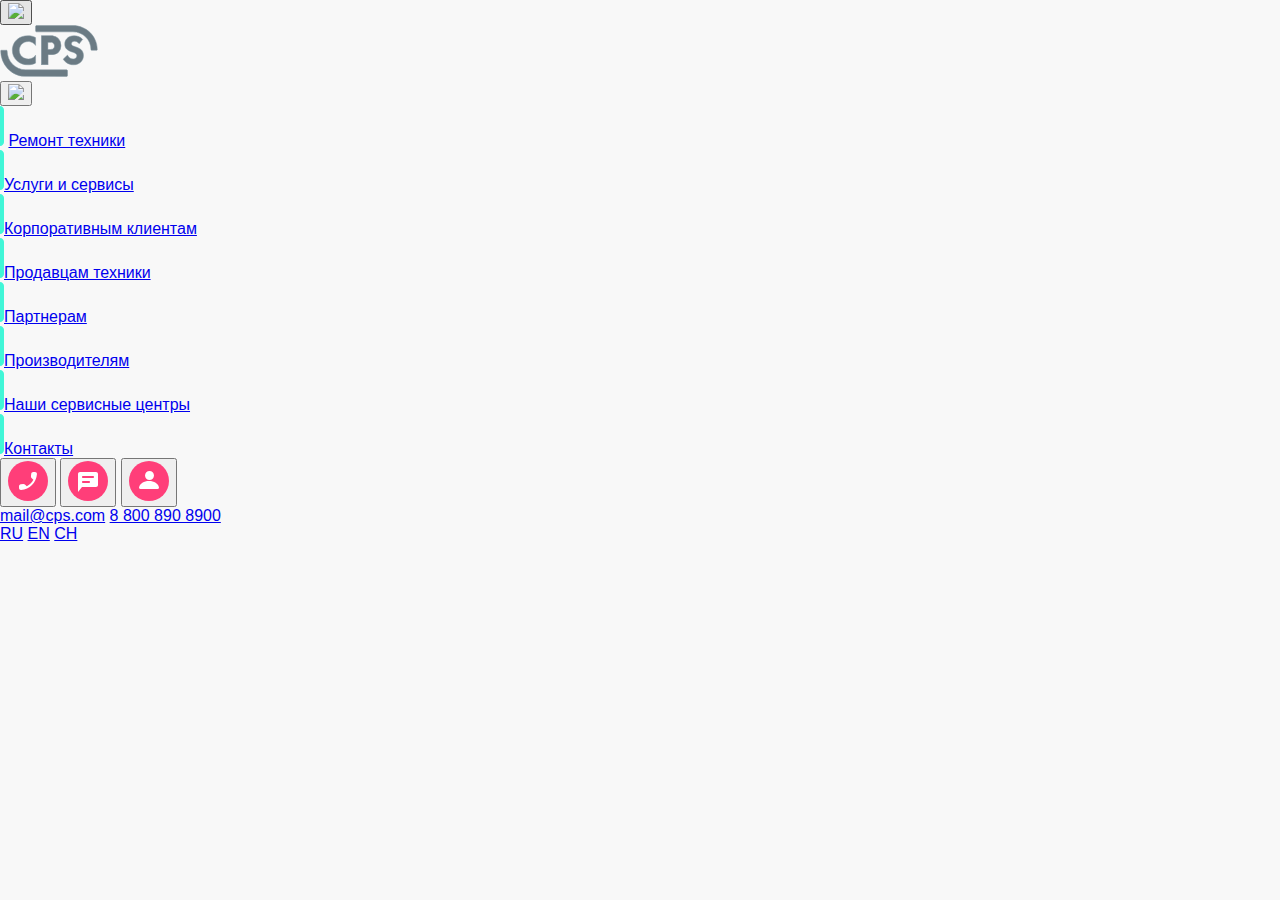
==== 1-4_index.html @ 1718b638 "Create 1-4_index.html" ====
<!DOCTYPE html>
<html lang="ru">

<head>
   <meta charset="UTF-8" />
   <meta http-equiv="X-UA-Compatible" content="IE=edge" />
   <meta name="viewport" content="width=device-width, initial-scale=1">
   <meta name="description" content="Сервисный центр по ремонту ноутбуков DELL">
   <meta content="ремонт ноутбуков, сервисный центр Dell, Dell" />
   <link href="style.css" rel="stylesheet" />
   <title>CPS-сервисный центр Dell</title>
</head>

<body>
   <main class="mobile-menu mobile-menu-container">
      <div class="mobile-menu__header mobile-menu__header-container">
         <button class="mobile-menu__btn mobile-menu__btn-style mobile-menu__close mobile-menu__btn--hover"
            href="#" "><img class=" mobile-menu__btn-img" src="./img/burger-close.svg"> </button>
         <div class="mobile-menu__btn mobile-menu__btn-style mobile-menu__logo"> <img class="mobile-menu__logo-img "
               src="./img/Group.svg"></div>
         <button class="mobile-menu__btn mobile-menu__btn-style mobile-menu__checkstatus" href="#"> <img
               class="mobile-menu__btn-img" src="./img/mob-search.svg"></button>
      </div>

      <div class="mobile-menu__nav mobile-menu__nav-container">
         <div class="mobile-menu__elem-container">
            <img class="mobile-menu__elem-img mobile-menu__elem-img--active" src="img/highlight.svg">
            <a class="mobile-menu__link mobile-menu__link-style mobile-menu__link--active" href="#">Ремонт техники</a>
         </div>
         <div class="mobile-menu__elem-container">
            <img class="mobile-menu__elem-img" src="img/highlight.svg"><a class="mobile-menu__link mobile-menu__link-style" href="#">Услуги и
               сервисы</a>
         </div>
         <div class="mobile-menu__elem-container">
            <img class="mobile-menu__elem-img" src="img/highlight.svg"><a class="mobile-menu__link mobile-menu__link-style" href="#">Корпоративным
               клиентам</a>
         </div>
         <div class="mobile-menu__elem-container">
            <img class="mobile-menu__elem-img" src="img/highlight.svg"><a class="mobile-menu__link mobile-menu__link-style" href="#">Продавцам
               техники</a>
         </div>
         <div class="mobile-menu__elem-container">
            <img class="mobile-menu__elem-img" src="img/highlight.svg"><a class="mobile-menu__link mobile-menu__link-style" href="#">Партнерам</a>
         </div>
         <div class="mobile-menu__elem-container">
            <img class="mobile-menu__elem-img" src="img/highlight.svg"><a class="mobile-menu__link mobile-menu__link-style"
               href="#">Производителям</a>
         </div>
         <div class="mobile-menu__elem-container">
            <img class="mobile-menu__elem-img" src="img/highlight.svg"><a class="mobile-menu__link mobile-menu__link-style" href="#">Наши сервисные
               центры</a>
         </div>
         <div class="mobile-menu__elem-container">
            <img class="mobile-menu__elem-img" src="img/highlight.svg"><a class="mobile-menu__link mobile-menu__link-style" href="#">Контакты</a>
         </div>
      </div>

      <div class="mobile-menu__footer mobile-menu__footer-container">
         <div class=" mobile-menu__footer-btn-container">
            <button class="mobile-menu__btn mobile-menu__btn-style mobile-menu__call" href="#"><img
                  class="mobile-menu__btn-img" src="./img/call.svg"></button>
            <button class="mobile-menu__btn mobile-menu__btn-style mobile-menu__chat" href="#"> <img
                  class="mobile-menu__btn-img" src="./img/chat.svg"></button>
            <button class="mobile-menu__btn mobile-menu__btn-style mobile-menu__profile" href="#"> <img
                  class="mobile-menu__btn-img " src="./img/profile.svg"></button>
         </div>
         <div class="mobile-menu__contacts mobile-menu__contacts-container">
            <a class="mobile-menu__mail mobile-menu__mail-style" href="#">mail@cps.com</a>
            <a class="mobile-menu__tel-number mobile-menu__tel-number-style" href="#">8 800 890 8900</a>
         </div>
         <div class="mobile-menu__language mobile-menu__language-container">
            <a class="mobile-menu__language-style mobile-menu-language-RU mobile-menu__language--active" href="#">RU</a>
            <a class="mobile-menu__language-style mobile-menu__language-EN" href="#">EN</a>
            <a class="mobile-menu__language-style mobile-menu__language-CH" href="#">CH</a>
         </div>
      </div>
   </main>


</html>



<!-- <section class="brands">
   <div class="brands__title section__title"><h2>ремонт техники различных брендов</h2></div>      
   </section>
   
   <section class="types-of-ervices">
      <div class="brands__title section__title"><h2>ремонт техники различных видов</h2></div>      
   </section>
    
   <section class="prices">
      <div class="brands__title section__title"><h2>цены на услуги</h2></div>      
   </section> -->
---- style.css ----
html {
  box-sizing: border-box;
}
*,
*:before,
*:after {
  box-sizing: inherit;
}

@font-face {
  font-family: "TT Lakes";
  src: url("fonts/TTLakes-Regular.woff2"), url("fonts/TTLakes-Regular.woff");
  font-weight: 400;
  font-display: swap;
  font-style: normal;
}

@font-face {
  font-family: "TT Lakes";
  src: url("fonts/TTLakes-Medium.woff2"), url("fonts/TTLakes-Medium.woff");
  font-weight: 500;
  font-display: swap;
  font-style: normal;
}

@font-face {
  font-family: "TT Lakes";
  src: url("fonts/TTLakes-Bold.woff2"), url("fonts/TTLakes-Bold.woff");
  font-weight: 700;
  font-display: swap;
  font-style: normal;
}

body {
  font-family: "TT Lakes", "Arial", sans-serif;
  margin: 0px 0px;
  min-width: 320px;
  background-color: #f8f8f8;
}

/* ХЕДЕР */

.header__container {
  display: flex;
  height: 88px;
  align-items: center;
  justify-content: flex-start;
  background-color: #ffffff;
}

.header__bottom-border {
  background-color: #d9fff5;
  width: auto;
  height: 1px;
}

.header__item {
  padding: 0px 8px;
}

/* внешние отступы */

@media (min-width: 200px) {
  .header__container {
    padding: 0px 8px;
  }
}

@media (min-width: 768px) {
  .header__container {
    padding: 0px 16px;
  }
}

@media (min-width: 1120px) {
  .header__container {
    padding: 0px 24px;
  }
}

/* медиа хедер контент */

@media (max-width: 320px) {
  .header__container {
  }
}

@media (max-width: 534px) {
  .header__item:nth-child(2),
  .header__item:nth-child(4),
  .header__item:nth-child(5),
  .header__item:nth-child(6) {
    display: none;
  }
  .header__item:nth-child(7) {
    margin-left: auto;
  }
  .header__item:nth-child(4) {
    margin-left: 0;
  }
}

@media (min-width: 535px) {
  .header__item:nth-child(2),
  .header__item:nth-child(4),
  .header__item:nth-child(5),
  .header__item:nth-child(6) {
    display: initial;
  }
  .header__item:nth-child(4) {
    margin-left: auto;
  }
  .header__item:nth-child(7) {
    margin-left: 0;
  }
}

/* T I T L E */

h1 {
  font-weight: 700;
  font-size: 28px;
  line-height: 40px;
  letter-spacing: -0.6px;
  color: #1b1c21;
}

.content__title {
  display: flex;
  align-items: center;
  justify-content: flex-start;
  margin-top: 32px;
  height: 40px;
}

@media (min-width: 200px) {
  .content__title-img {
    padding-right: 13px;
  }
}

@media (min-width: 768px) {
  .content__title-img {
    padding-right: 21px;
  }
}

@media (min-width: 1120px) {
  .content__title-img {
    padding-right: 29px;
  }
}

/* НАВИГАЦИЯ */

.content__nav-container {
  margin-top: 13px;
  margin-block-start: 0;
  margin-block-end: 0;
  display: flex;
  padding-inline-start: 0px;
}

.content-nav__link-style {
  padding: 5px 16px;
  margin-top: 10px;
  flex-shrink: 0;
  list-style: none;
  font-size: 16px;
  letter-spacing: -0.2px;
  font-weight: 500;
  text-decoration: none;
  color: #7e7e82;
}

.content-nav__link--active {
  background-color: white;
  border: 2px solid #b8ffec;
  border-radius: 6px;
}

@media (min-width: 200px) {
  .content__nav-container {
    padding: 0px 16px;
  }
}

@media (min-width: 768px) {
  .content__nav-container {
    padding: 0px 24px;
  }
}

@media (min-width: 1120px) {
  .content__nav-container {
    padding: 0px 32px;
  }
}

@media (min-width: 351px) {
  .content__nav-container {
    width: 1100px;
    flex-wrap: wrap;
  }
}

/* СКРОЛЛ НАВИГАЦИЯ */

.content__nav-scroll {
  overflow-x: auto;
}

::-webkit-scrollbar {
  width: 3px;
  background-color: #ececec;
  height: 3px;
}

::-webkit-scrollbar-thumb {
  background-color: #cecece;
  border-radius: 8px;
}

@media (min-width: 350px) {
  .content__nav-scroll::-webkit-scrollbar {
    width: 0;
    height: 0;
  }
}

/* CONTENT TEXT */

.content__txt-container {
  display: flex;
}

.content__txt-style {
  display: inline-block;
  list-style: none;
  font-weight: 400;
  font-size: 14px;
  line-height: 18px;
  letter-spacing: 0.2px;
  color: #1b1c21;
}

p {
  margin: 20px 0;
}

.content__info {
  display: flex;
  justify-content: space-between;
}

.content__txt-container {
  flex-shrink: 1;
  margin-right: 30px;
}

/* content__img */

.content__img-container {
  display: flex;
  min-width: 50%;
  flex-grow: 0;
}

@media (max-width: 950px) {
  .content__img-container {
    margin-top: 20px;
  }
}

.content__img-style {
  min-width: 30%;
}

@media (min-width: 200px) {
  .content__txt-container {
    padding: 0 16px;
  }
}

@media (min-width: 768px) {
  .content__txt-container {
    padding: 0 24px;
  }
}

@media (min-width: 1120px) {
  .content__txt-container {
    padding: 0 32px;
  }
}

@media (max-width: 950px) {
  .content__info {
    flex-wrap: wrap;
    justify-content: center;
  }
}

@media (min-width: 821px) {
  .content__img-container {
    padding-right: 24px;
  }
}

/* кнопка Читать далее */

.content-info__btn-style {
  display: flex;
  padding: unset;
  font-family: "TT Lakes", "Arial", sans-serif;
  font-weight: 500;
  font-size: 16px;
  line-height: 24px;
  letter-spacing: -0.2px;
  color: #1b1c21;
  background-color: #f8f8f8;
  border: none;
}

.content-info__btn-img {
  margin-right: 6px;
}
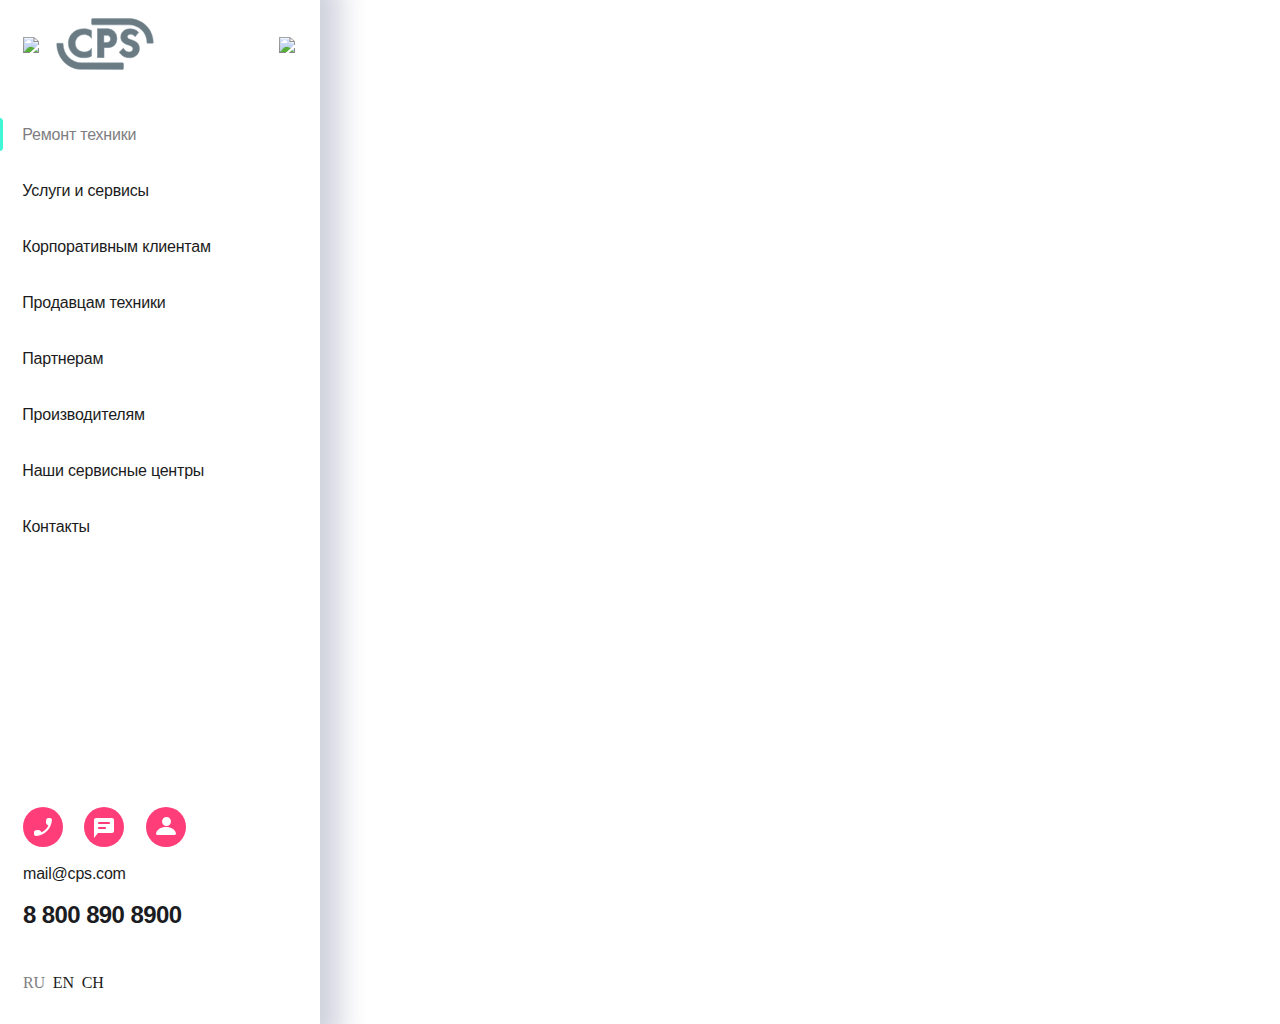
==== commit a9e6fc3c: "Update 1-4_index.html" ====
--- a/1-4_index.html
+++ b/1-4_index.html
@@ -7,7 +7,7 @@
    <meta name="viewport" content="width=device-width, initial-scale=1">
    <meta name="description" content="Сервисный центр по ремонту ноутбуков DELL">
    <meta content="ремонт ноутбуков, сервисный центр Dell, Dell" />
-   <link href="style.css" rel="stylesheet" />
+   <link href="1-4_style.css" rel="stylesheet" />
    <title>CPS-сервисный центр Dell</title>
 </head>
 
--- a/1-4_style.css
+++ b/1-4_style.css
@@ -0,0 +1,164 @@
+html {
+  box-sizing: border-box;
+}
+*,
+*:before,
+*:after {
+  box-sizing: inherit;
+}
+
+@font-face {
+  font-family: "TT Lakes";
+  src: url("fonts/TTLakes-Regular.woff2"), url("fonts/TTLakes-Regular.woff");
+  font-weight: 400;
+  font-display: swap;
+  font-style: normal;
+}
+
+@font-face {
+  font-family: "TT Lakes";
+  src: url("fonts/TTLakes-Medium.woff2"), url("fonts/TTLakes-Medium.woff");
+  font-weight: 500;
+  font-display: swap;
+  font-style: normal;
+}
+
+@font-face {
+  font-family: "TT Lakes";
+  src: url("fonts/TTLakes-Bold.woff2"), url("fonts/TTLakes-Bold.woff");
+  font-weight: 700;
+  font-display: swap;
+  font-style: normal;
+}
+
+body {
+  font-family: "TT Lakes", "Arial", sans-serif;
+  margin: 0px 0px;
+  background-color: #ffffff;
+}
+
+.mobile-menu-container {
+  position: absolute;
+  width: 320px;
+  height: 1024px;
+  margin-right: auto;
+  background-color: #ffffff;
+  border-right: 1px solid #ffffff;
+  box-shadow: 0 0 26px 20px rgba(14, 24, 80, 0.2);
+}
+
+/* mobile-menu__header */
+
+.mobile-menu__header-container {
+  padding: 0px;
+  margin: 18px 7px 44px 23px;
+  display: flex;
+  justify-content: center;
+}
+
+.mobile-menu__btn-style {
+  padding-right: 17px;
+  padding-left: 0px;
+  background-color: #ffffff;
+  border: none;
+}
+
+.mobile-menu__checkstatus {
+  margin-left: auto;
+}
+
+/* mobile-menu__nav */
+.mobile-menu__elem-container {
+  display: flex;
+  align-items: center;
+  margin-bottom: 23px;
+}
+
+.mobile-menu__nav-container {
+  display: flex;
+  flex-direction: column;
+  margin-bottom: 240px;
+}
+.mobile-menu__link-style {
+  text-decoration: none;
+  font-weight: 500;
+  font-size: 16px;
+  line-height: 24px;
+  letter-spacing: -0.2px;
+  color: #1b1c21;
+  margin-left: 19px;
+}
+
+.mobile-menu__elem-img {
+  visibility: hidden;
+  height: 33px;
+}
+
+.mobile-menu__elem-img--active {
+  visibility: visible;
+}
+
+.mobile-menu__link--active {
+  color: #7e7e82;
+}
+
+.mobile-menu__footer-container {
+  display: flex;
+  flex-direction: column;
+  margin: 0px 0px 40px 23px;
+}
+
+.mobile-menu__footer-btn-container {
+  margin-bottom: 11px;
+}
+
+.mobile-menu__btn-img:hover {
+  box-shadow: 2px 2px 4px 4px rgba(160, 54, 85, 0.15);
+  border-radius: 50%;
+  transition-duration: 200ms;
+}
+
+.mobile-menu__contacts-container {
+  display: flex;
+  flex-direction: column;
+}
+
+.mobile-menu__mail-style {
+  margin-bottom: 13px;
+  text-decoration: none;
+  font-weight: 500;
+  font-size: 16px;
+  line-height: 24px;
+  letter-spacing: -0.2px;
+  color: #1b1c21;
+}
+
+.mobile-menu__tel-number-style {
+  margin-bottom: 40px;
+  text-decoration: none;
+  font-weight: 700;
+  font-size: 24px;
+  line-height: 32px;
+  letter-spacing: -0.6px;
+  color: #1b1c21;
+}
+
+.mobile-menu__language-container {
+  display: flex;
+}
+
+.mobile-menu__language-style {
+  padding-right: 8px;
+  text-decoration: none;
+  font-family: "TT Lakes";
+  font-style: normal;
+  font-weight: 500;
+  font-size: 16px;
+  line-height: 24px;
+  letter-spacing: -0.2px;
+  color: #1b1c21;
+}
+
+.mobile-menu__language--active {
+  color: #7e7e82;
+}
